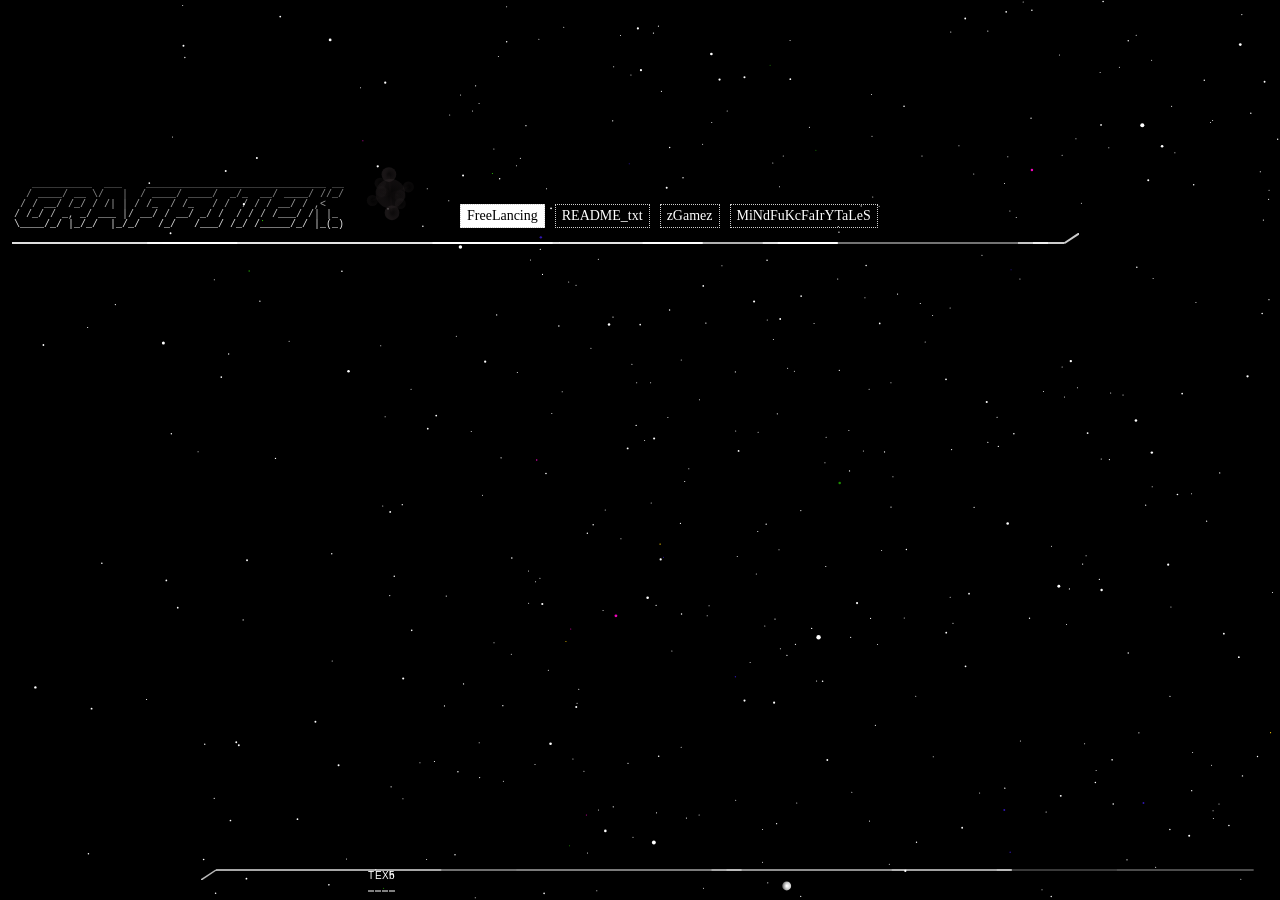
==== index.html @ 998bbb22 "Add files via upload upload main site #1" ====
<!DOCTYPE html>
<html xmlns="http://www.w3.org/1999/xhtml">
<head>
	
	<meta charset="utf-8" />
        <meta name="viewport" content="width=device-width, initial-scale=1.0, maximum-scale=1, user-scalable=0" />
	<title>(¯`·._ G R A F F I T E K _.·´¯)</title>
        
        
        
        <!-- FONTS -->
        <link rel="stylesheet" href="_fonts/arial_narrow_bold/stylesheet.css" type="text/css" charset="utf-8" />
        <link rel="stylesheet" href="_fonts/arial_narrow_bolditalic/stylesheet.css" type="text/css" charset="utf-8" />
        <link rel="stylesheet" href="_fonts/arial_narrow_italic/stylesheet.css" type="text/css" charset="utf-8" />
        <link rel="stylesheet" href="_fonts/arial_narrow_regular/stylesheet.css" type="text/css" charset="utf-8" />
        
        <link rel="stylesheet" href="_fonts/roboto_mono_thin/stylesheet.css" type="text/css" charset="utf-8" />
        <link rel="stylesheet" href="_fonts/roboto_mono_regular/stylesheet.css" type="text/css" charset="utf-8" />
        <link rel="stylesheet" href="_fonts/roboto_mono_medium/stylesheet.css" type="text/css" charset="utf-8" />
        <link rel="stylesheet" href="_fonts/roboto_mono_bold/stylesheet.css" type="text/css" charset="utf-8" />
        
        
        <!--
        <link rel="stylesheet" href="_fonts/opensans_bold_macroman/stylesheet.css" type="text/css" charset="utf-8" />
        <link rel="stylesheet" href="_fonts/opensans_bolditalic_macroman/stylesheet.css" type="text/css" charset="utf-8" />
        <link rel="stylesheet" href="_fonts/opensans_extrabold_macroman/stylesheet.css" type="text/css" charset="utf-8" />
        <link rel="stylesheet" href="_fonts/opensans_extrabolditalic_macroman/stylesheet.css" type="text/css" charset="utf-8" />
        <link rel="stylesheet" href="_fonts/opensans_italic_macroman/stylesheet.css" type="text/css" charset="utf-8" />
        <link rel="stylesheet" href="_fonts/opensans_light_macroman/stylesheet.css" type="text/css" charset="utf-8" />
        <link rel="stylesheet" href="_fonts/opensans_lightitalic_macroman/stylesheet.css" type="text/css" charset="utf-8" />
        <link rel="stylesheet" href="_fonts/opensans_regular_macroman/stylesheet.css" type="text/css" charset="utf-8" />
        <link rel="stylesheet" href="_fonts/opensans_semibold_macroman/stylesheet.css" type="text/css" charset="utf-8" />
        <link rel="stylesheet" href="_fonts/opensans_semibolditalic_macroman/stylesheet.css" type="text/css" charset="utf-8" />
        -->
        
        
        <!-- FONT NAMES
            open_sansbold
            open_sansbold_italic
            open_sansextrabold
            open_sansextrabold_italic
            open_sansitalic
            open_sanslight
            open_sanslight_italic
            open_sansregular
            open_sanssemibold
            open_sanssemibold_italic
        -->
        
        
        
        <style>

		* {
		    margin:0;
		    padding:0;
		} 

		html, body {
		    width:100%;
		    height:100%;
                    overflow-x: hidden;
                    
                    scrollbar-face-color: #000000;
                    scrollbar-shadow-color: #2D2C4D;
                    scrollbar-highlight-color:#7D7E94;
                    scrollbar-3dlight-color: #7D7E94;
                    scrollbar-darkshadow-color: #2D2C4D;
                    scrollbar-track-color: #7D7E94;
                    scrollbar-arrow-color: #C1C1D1;
		}
                
            
                
                
                #parentdiv {
                    position: absolute;
                }

                    
                canvas {
                    position: fixed;
                    left: 0px;
                    right: 0px;
                }
                


                
                .unselectable {
                    -webkit-touch-callout: none;
                    -webkit-user-select: none;
                    -khtml-user-select: none;
                    -moz-user-select: none;
                    -ms-user-select: none;
                    user-select: none;
                    cursor: default;
                }
                a { color: inherit; } 
                
                ::-webkit-scrollbar
                {
                  width: 12px;  /* for vertical scrollbars */
                  height: 12px; /* for horizontal scrollbars */
                }

                ::-webkit-scrollbar-track
                {
                  background: rgba(0, 0, 0, 0.1);
                }

                ::-webkit-scrollbar-thumb
                {
                  background: rgba(0, 0, 0, 0.5);
                }                
	</style>    
        
        <script type="text/javascript" src="_js/jquery-3.1.0.min.js"></script>
        
        
	<!-- UTILS -->
        
        <script type="text/javascript" src="_js/ObjectUtils.js"></script>
        <script type="text/javascript" src="_js/Base64.js"></script>
        <script type="text/javascript" src="_js/DisplayUtils.js"></script>
        <script type="text/javascript" src="_js/Bounds.js"></script>        
	<script type="text/javascript" src="_js/AudioUtils.js"></script>
        <script type="text/javascript" src="_js/BrowserDetect.js"></script>
        <script type="text/javascript" src="_js/Data.js"></script>
        
        
        <script type="text/javascript" src="_js/CelestialBodies.js"></script>
        <script type="text/javascript" src="_js/ZGamezContent.js"></script>
        <script type="text/javascript" src="_js/GameOfLife.js"></script>
        <script type="text/javascript" src="_js/StandingWave.js"></script>
        <script type="text/javascript" src="_js/Ufos.js"></script>
        <script type="text/javascript" src="_js/BLOG_newnews.js"></script>
        <script type="text/javascript" src="_js/BLOG_logic.js"></script>
        <script type="text/javascript" src="_js/BLOG_simonsays.js"></script>
        <script type="text/javascript" src="_js/ButtonSetDIV.js"></script>
        <script type="text/javascript" src="_js/CustomScrollbar.js"></script>
        <script type="text/javascript" src="_js/Cascade.js"></script>
        <script type="text/javascript" src="_js/TextParser.js"></script>
        <script type="text/javascript" src="_js/TooltipManager.js"></script>
        <script type="text/javascript" src="_js/D3.js"></script>
        <script type="text/javascript" src="_js/Main.js"></script>
        <script type="text/javascript" src="_js/AnimatorController.js"></script>
        <script type="text/javascript" src="_js/Animations.js"></script>
        <script type="text/javascript" src="_js/MouseHandler.js"></script>
        <script type="text/javascript" src="_js/Mouse.js"></script>
        <script type="text/javascript" src="_js/TextUtils.js"></script>
        <script type="text/javascript" src="_js/ServerData.js"></script>
        <script type="text/javascript" src="_js/StarStorm.js"></script>
        <script type="text/javascript" src="_js/Camera.js"></script>
        <script type="text/javascript" src="_js/Init.js"></script>
        
        <script type="text/javascript" src="_js/TextTicker.js"></script>
        <script type="text/javascript" src="_js/MainMenu.js"></script>
        <script type="text/javascript" src="_js/ContentFreelance.js"></script>
        <script type="text/javascript" src="_js/ContentNews.js"></script>
        <script type="text/javascript" src="_js/MainFooter.js"></script>
        <script type="text/javascript" src="_js/MindFuckFairyTalez.js"></script>
        
        
</head>






<body>
    

    <div id="canvascontainer" style="top:0px; left: 0px; height: 100%; width: 100%; position: fixed; z-index: 1">
        <!--<canvas id="overlay1" width="3600" height="100" style="z-index: 12;"></canvas>-->
        <canvas id="background" style="z-index: 1;"></canvas>
        <canvas id="starmap_static" style="z-index: 2;"></canvas>
        <canvas id="starmap" style="z-index: 3;"></canvas>
        <canvas id="maintopic" style="z-index: 40;"></canvas>        
        <canvas id="footercanvas" style="z-index: 40;"></canvas>     
        <canvas id="mindfuckcanvas" style="z-index: 40;"></canvas>  
        <canvas id="mindfuckcanvas1" style="z-index: 40;"></canvas>  
        <canvas id="quotecanvas" style="z-index: 40;display:none;"></canvas>  
        
    </div>
    
    <!--<div id="hiddendiv" style="display:none;top:0px; width: 0%; left: 0%; color: #ffffff; z-index: 1"></div>-->
    <div id="parentdiv" style="top:0px; width: 100%; left: 0%; color: #ffffff; z-index: 8"></div>
    <canvas id="shadecanvas_top" style="z-index: 10;"></canvas>
    <canvas id="shadecanvas_left" style="z-index: 10;"></canvas>
    <canvas id="shadecanvas_right" style="z-index: 10;"></canvas>
    <canvas id="shadecanvas_bottom" style="z-index: 10;"></canvas>
    <div id="tooltipdiv" style="position:absolute;top:0px;left: 0%; color: #ffffff; z-index: 20"></div>
    <!-- <div id="parentdiv2" style="top:0px; width: 100%; left: 0%; color: #ffffff; z-index: 11"></div> -->
    
    

	
</body>
</html>
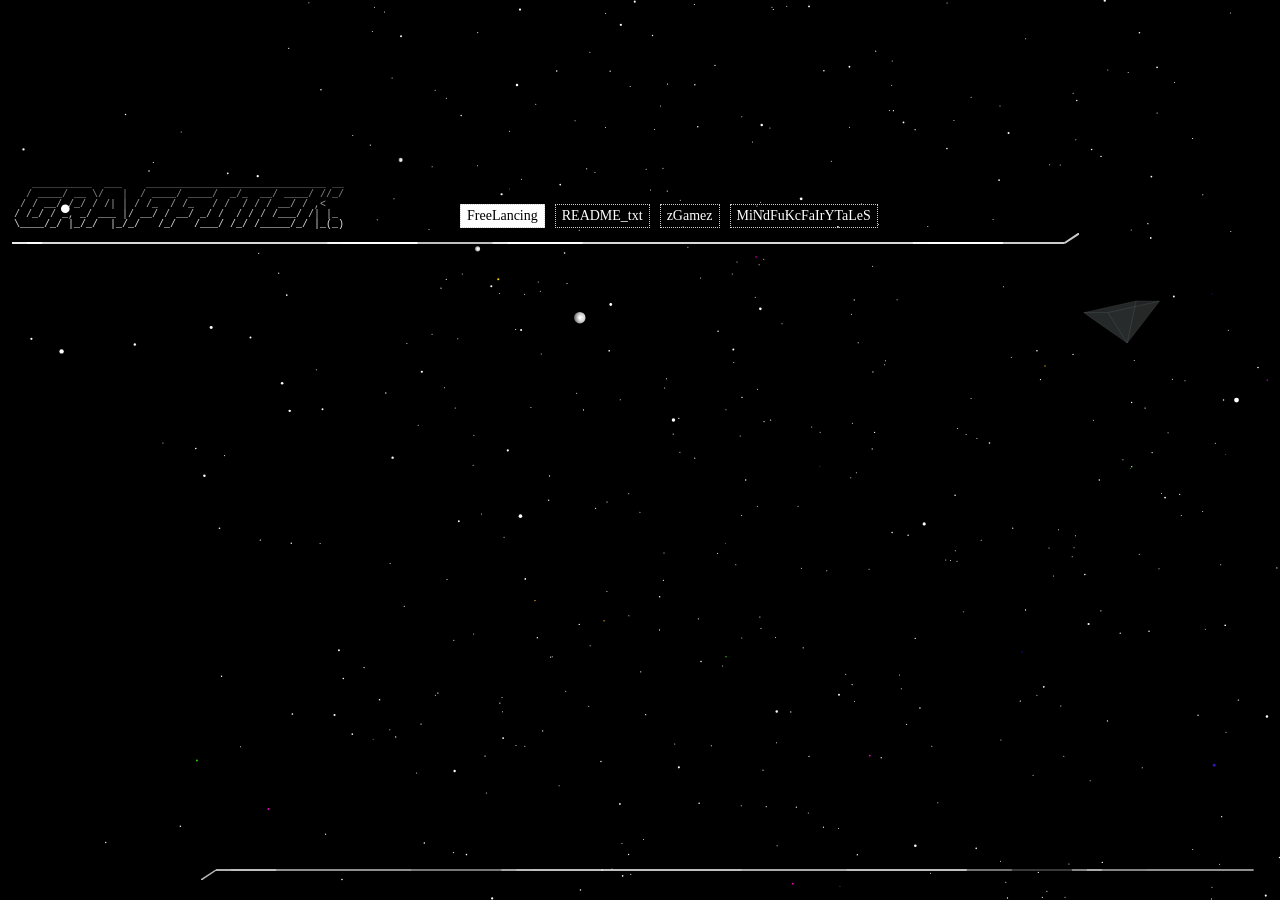
==== commit 3864cee5: "Add files via upload" ====
--- a/index.html
+++ b/index.html
@@ -115,51 +115,51 @@
                 }                
 	</style>    
         
-        <script type="text/javascript" src="_js/jquery-3.1.0.min.js"></script>
+        <script type="text/javascript" src="js/jquery-3.1.0.min.js"></script>
         
         
 	<!-- UTILS -->
         
-        <script type="text/javascript" src="_js/ObjectUtils.js"></script>
-        <script type="text/javascript" src="_js/Base64.js"></script>
-        <script type="text/javascript" src="_js/DisplayUtils.js"></script>
-        <script type="text/javascript" src="_js/Bounds.js"></script>        
-	<script type="text/javascript" src="_js/AudioUtils.js"></script>
-        <script type="text/javascript" src="_js/BrowserDetect.js"></script>
-        <script type="text/javascript" src="_js/Data.js"></script>
-        
-        
-        <script type="text/javascript" src="_js/CelestialBodies.js"></script>
-        <script type="text/javascript" src="_js/ZGamezContent.js"></script>
-        <script type="text/javascript" src="_js/GameOfLife.js"></script>
-        <script type="text/javascript" src="_js/StandingWave.js"></script>
-        <script type="text/javascript" src="_js/Ufos.js"></script>
-        <script type="text/javascript" src="_js/BLOG_newnews.js"></script>
-        <script type="text/javascript" src="_js/BLOG_logic.js"></script>
-        <script type="text/javascript" src="_js/BLOG_simonsays.js"></script>
-        <script type="text/javascript" src="_js/ButtonSetDIV.js"></script>
-        <script type="text/javascript" src="_js/CustomScrollbar.js"></script>
-        <script type="text/javascript" src="_js/Cascade.js"></script>
-        <script type="text/javascript" src="_js/TextParser.js"></script>
-        <script type="text/javascript" src="_js/TooltipManager.js"></script>
-        <script type="text/javascript" src="_js/D3.js"></script>
-        <script type="text/javascript" src="_js/Main.js"></script>
-        <script type="text/javascript" src="_js/AnimatorController.js"></script>
-        <script type="text/javascript" src="_js/Animations.js"></script>
-        <script type="text/javascript" src="_js/MouseHandler.js"></script>
-        <script type="text/javascript" src="_js/Mouse.js"></script>
-        <script type="text/javascript" src="_js/TextUtils.js"></script>
-        <script type="text/javascript" src="_js/ServerData.js"></script>
-        <script type="text/javascript" src="_js/StarStorm.js"></script>
-        <script type="text/javascript" src="_js/Camera.js"></script>
-        <script type="text/javascript" src="_js/Init.js"></script>
-        
-        <script type="text/javascript" src="_js/TextTicker.js"></script>
-        <script type="text/javascript" src="_js/MainMenu.js"></script>
-        <script type="text/javascript" src="_js/ContentFreelance.js"></script>
-        <script type="text/javascript" src="_js/ContentNews.js"></script>
-        <script type="text/javascript" src="_js/MainFooter.js"></script>
-        <script type="text/javascript" src="_js/MindFuckFairyTalez.js"></script>
+        <script type="text/javascript" src="js/ObjectUtils.js"></script>
+        <script type="text/javascript" src="js/Base64.js"></script>
+        <script type="text/javascript" src="js/DisplayUtils.js"></script>
+        <script type="text/javascript" src="js/Bounds.js"></script>        
+	<script type="text/javascript" src="js/AudioUtils.js"></script>
+        <script type="text/javascript" src="js/BrowserDetect.js"></script>
+        <script type="text/javascript" src="js/Data.js"></script>
+        
+        
+        <script type="text/javascript" src="js/CelestialBodies.js"></script>
+        <script type="text/javascript" src="js/ZGamezContent.js"></script>
+        <script type="text/javascript" src="js/GameOfLife.js"></script>
+        <script type="text/javascript" src="js/StandingWave.js"></script>
+        <script type="text/javascript" src="js/Ufos.js"></script>
+        <script type="text/javascript" src="js/BLOG_newnews.js"></script>
+        <script type="text/javascript" src="js/BLOG_logic.js"></script>
+        <script type="text/javascript" src="js/BLOG_simonsays.js"></script>
+        <script type="text/javascript" src="js/ButtonSetDIV.js"></script>
+        <script type="text/javascript" src="js/CustomScrollbar.js"></script>
+        <script type="text/javascript" src="js/Cascade.js"></script>
+        <script type="text/javascript" src="js/TextParser.js"></script>
+        <script type="text/javascript" src="js/TooltipManager.js"></script>
+        <script type="text/javascript" src="js/D3.js"></script>
+        <script type="text/javascript" src="js/Main.js"></script>
+        <script type="text/javascript" src="js/AnimatorController.js"></script>
+        <script type="text/javascript" src="js/Animations.js"></script>
+        <script type="text/javascript" src="js/MouseHandler.js"></script>
+        <script type="text/javascript" src="js/Mouse.js"></script>
+        <script type="text/javascript" src="js/TextUtils.js"></script>
+        <script type="text/javascript" src="js/ServerData.js"></script>
+        <script type="text/javascript" src="js/StarStorm.js"></script>
+        <script type="text/javascript" src="js/Camera.js"></script>
+        <script type="text/javascript" src="js/Init.js"></script>
+        
+        <script type="text/javascript" src="js/TextTicker.js"></script>
+        <script type="text/javascript" src="js/MainMenu.js"></script>
+        <script type="text/javascript" src="js/ContentFreelance.js"></script>
+        <script type="text/javascript" src="js/ContentNews.js"></script>
+        <script type="text/javascript" src="js/MainFooter.js"></script>
+        <script type="text/javascript" src="js/MindFuckFairyTalez.js"></script>
         
         
 </head>
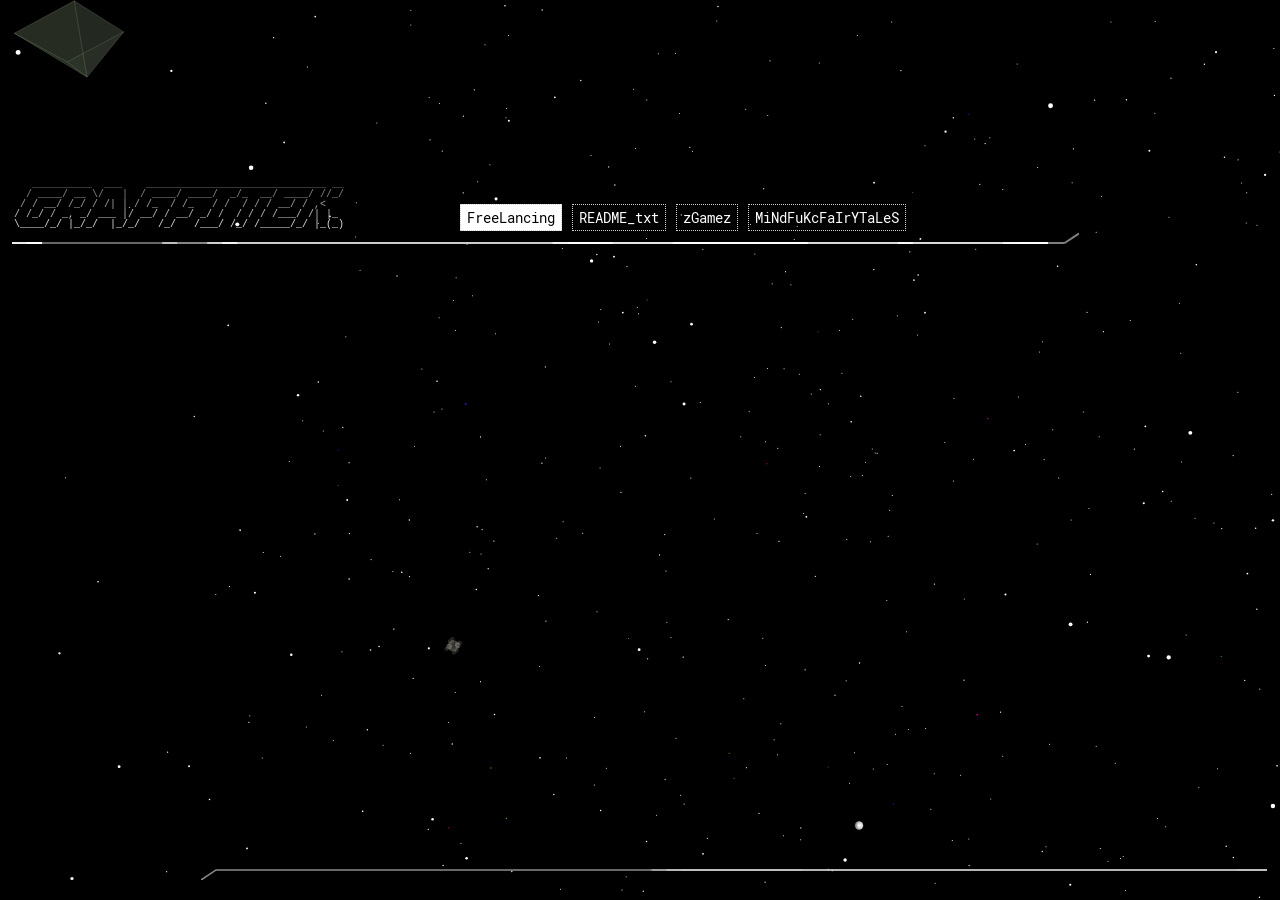
==== commit b18d426f: "Add files via upload" ====
--- a/index.html
+++ b/index.html
@@ -9,28 +9,28 @@
         
         
         <!-- FONTS -->
-        <link rel="stylesheet" href="_fonts/arial_narrow_bold/stylesheet.css" type="text/css" charset="utf-8" />
-        <link rel="stylesheet" href="_fonts/arial_narrow_bolditalic/stylesheet.css" type="text/css" charset="utf-8" />
-        <link rel="stylesheet" href="_fonts/arial_narrow_italic/stylesheet.css" type="text/css" charset="utf-8" />
-        <link rel="stylesheet" href="_fonts/arial_narrow_regular/stylesheet.css" type="text/css" charset="utf-8" />
-        
-        <link rel="stylesheet" href="_fonts/roboto_mono_thin/stylesheet.css" type="text/css" charset="utf-8" />
-        <link rel="stylesheet" href="_fonts/roboto_mono_regular/stylesheet.css" type="text/css" charset="utf-8" />
-        <link rel="stylesheet" href="_fonts/roboto_mono_medium/stylesheet.css" type="text/css" charset="utf-8" />
-        <link rel="stylesheet" href="_fonts/roboto_mono_bold/stylesheet.css" type="text/css" charset="utf-8" />
+        <link rel="stylesheet" href="fonts/arial_narrow_bold/stylesheet.css" type="text/css" charset="utf-8" />
+        <link rel="stylesheet" href="fonts/arial_narrow_bolditalic/stylesheet.css" type="text/css" charset="utf-8" />
+        <link rel="stylesheet" href="fonts/arial_narrow_italic/stylesheet.css" type="text/css" charset="utf-8" />
+        <link rel="stylesheet" href="fonts/arial_narrow_regular/stylesheet.css" type="text/css" charset="utf-8" />
+        
+        <link rel="stylesheet" href="fonts/roboto_mono_thin/stylesheet.css" type="text/css" charset="utf-8" />
+        <link rel="stylesheet" href="fonts/roboto_mono_regular/stylesheet.css" type="text/css" charset="utf-8" />
+        <link rel="stylesheet" href="fonts/roboto_mono_medium/stylesheet.css" type="text/css" charset="utf-8" />
+        <link rel="stylesheet" href="fonts/roboto_mono_bold/stylesheet.css" type="text/css" charset="utf-8" />
         
         
         <!--
-        <link rel="stylesheet" href="_fonts/opensans_bold_macroman/stylesheet.css" type="text/css" charset="utf-8" />
-        <link rel="stylesheet" href="_fonts/opensans_bolditalic_macroman/stylesheet.css" type="text/css" charset="utf-8" />
-        <link rel="stylesheet" href="_fonts/opensans_extrabold_macroman/stylesheet.css" type="text/css" charset="utf-8" />
-        <link rel="stylesheet" href="_fonts/opensans_extrabolditalic_macroman/stylesheet.css" type="text/css" charset="utf-8" />
-        <link rel="stylesheet" href="_fonts/opensans_italic_macroman/stylesheet.css" type="text/css" charset="utf-8" />
-        <link rel="stylesheet" href="_fonts/opensans_light_macroman/stylesheet.css" type="text/css" charset="utf-8" />
-        <link rel="stylesheet" href="_fonts/opensans_lightitalic_macroman/stylesheet.css" type="text/css" charset="utf-8" />
-        <link rel="stylesheet" href="_fonts/opensans_regular_macroman/stylesheet.css" type="text/css" charset="utf-8" />
-        <link rel="stylesheet" href="_fonts/opensans_semibold_macroman/stylesheet.css" type="text/css" charset="utf-8" />
-        <link rel="stylesheet" href="_fonts/opensans_semibolditalic_macroman/stylesheet.css" type="text/css" charset="utf-8" />
+        <link rel="stylesheet" href="fonts/opensans_bold_macroman/stylesheet.css" type="text/css" charset="utf-8" />
+        <link rel="stylesheet" href="fonts/opensans_bolditalic_macroman/stylesheet.css" type="text/css" charset="utf-8" />
+        <link rel="stylesheet" href="fonts/opensans_extrabold_macroman/stylesheet.css" type="text/css" charset="utf-8" />
+        <link rel="stylesheet" href="fonts/opensans_extrabolditalic_macroman/stylesheet.css" type="text/css" charset="utf-8" />
+        <link rel="stylesheet" href="fonts/opensans_italic_macroman/stylesheet.css" type="text/css" charset="utf-8" />
+        <link rel="stylesheet" href="fonts/opensans_light_macroman/stylesheet.css" type="text/css" charset="utf-8" />
+        <link rel="stylesheet" href="fonts/opensans_lightitalic_macroman/stylesheet.css" type="text/css" charset="utf-8" />
+        <link rel="stylesheet" href="fonts/opensans_regular_macroman/stylesheet.css" type="text/css" charset="utf-8" />
+        <link rel="stylesheet" href="fonts/opensans_semibold_macroman/stylesheet.css" type="text/css" charset="utf-8" />
+        <link rel="stylesheet" href="fonts/opensans_semibolditalic_macroman/stylesheet.css" type="text/css" charset="utf-8" />
         -->
         
         
--- a/fonts/arial_narrow_bold/stylesheet.css
+++ b/fonts/arial_narrow_bold/stylesheet.css
@@ -0,0 +1,7 @@
+@font-face {
+    font-family: 'arial_narrow_bold';
+    src: url('ARIALNB.TTF') format('truetype');
+    font-weight: normal;
+    font-style: normal;
+}
+
--- a/fonts/arial_narrow_bolditalic/stylesheet.css
+++ b/fonts/arial_narrow_bolditalic/stylesheet.css
@@ -0,0 +1,8 @@
+@font-face {
+    font-family: 'arial_narrow_bolditalic';
+    src: url('ARIALNBI.TTF') format('truetype');
+    font-weight: normal;
+    font-style: normal;
+}
+
+
--- a/fonts/arial_narrow_italic/stylesheet.css
+++ b/fonts/arial_narrow_italic/stylesheet.css
@@ -0,0 +1,6 @@
+@font-face {
+    font-family: 'arial_narrow_italic';
+    src: url('ARIALNI.TTF') format('truetype');
+    font-weight: normal;
+    font-style: normal;
+}
--- a/fonts/arial_narrow_regular/stylesheet.css
+++ b/fonts/arial_narrow_regular/stylesheet.css
@@ -0,0 +1,6 @@
+@font-face {
+    font-family: 'arial_narrow_regular';
+    src: url('ARIALN.TTF') format('truetype');
+    font-weight: normal;
+    font-style: normal;
+}
--- a/fonts/roboto_mono_thin/stylesheet.css
+++ b/fonts/roboto_mono_thin/stylesheet.css
@@ -0,0 +1,7 @@
+@font-face {
+    font-family: 'roboto_mono_thin';
+    src: url('RobotoMono-Thin.ttf') format('truetype');
+    font-weight: normal;
+    font-style: normal;
+}
+
--- a/fonts/roboto_mono_regular/stylesheet.css
+++ b/fonts/roboto_mono_regular/stylesheet.css
@@ -0,0 +1,7 @@
+@font-face {
+    font-family: 'roboto_mono_regular';
+    src: url('RobotoMono-Regular.ttf') format('truetype');
+    font-weight: normal;
+    font-style: normal;
+}
+
--- a/fonts/roboto_mono_medium/stylesheet.css
+++ b/fonts/roboto_mono_medium/stylesheet.css
@@ -0,0 +1,7 @@
+@font-face {
+    font-family: 'roboto_mono_medium';
+    src: url('RobotoMono-Medium.ttf') format('truetype');
+    font-weight: normal;
+    font-style: normal;
+}
+
--- a/fonts/roboto_mono_bold/stylesheet.css
+++ b/fonts/roboto_mono_bold/stylesheet.css
@@ -0,0 +1,7 @@
+@font-face {
+    font-family: 'roboto_mono_bold';
+    src: url('RobotoMono-Bold.ttf') format('truetype');
+    font-weight: normal;
+    font-style: normal;
+}
+
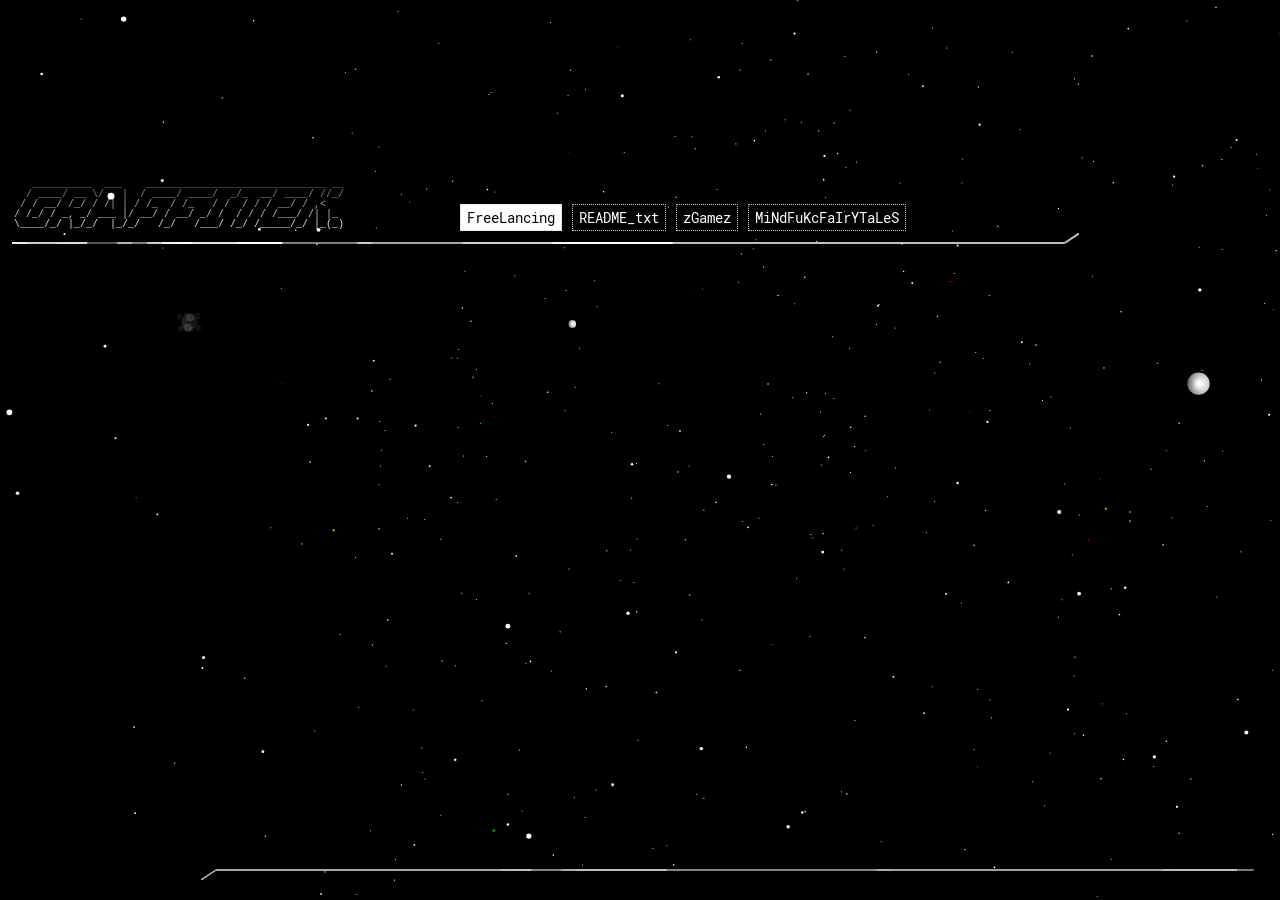
==== commit b67a393f: "Update title in index.html" ====
--- a/index.html
+++ b/index.html
@@ -4,7 +4,7 @@
 	
 	<meta charset="utf-8" />
         <meta name="viewport" content="width=device-width, initial-scale=1.0, maximum-scale=1, user-scalable=0" />
-	<title>(¯`·._ G R A F F I T E K _.·´¯)</title>
+	<title>(¯`·._ G R A F F I T E K 2 _.·´¯)</title>
         
         
         
@@ -202,4 +202,4 @@
         
         
         
-        +        
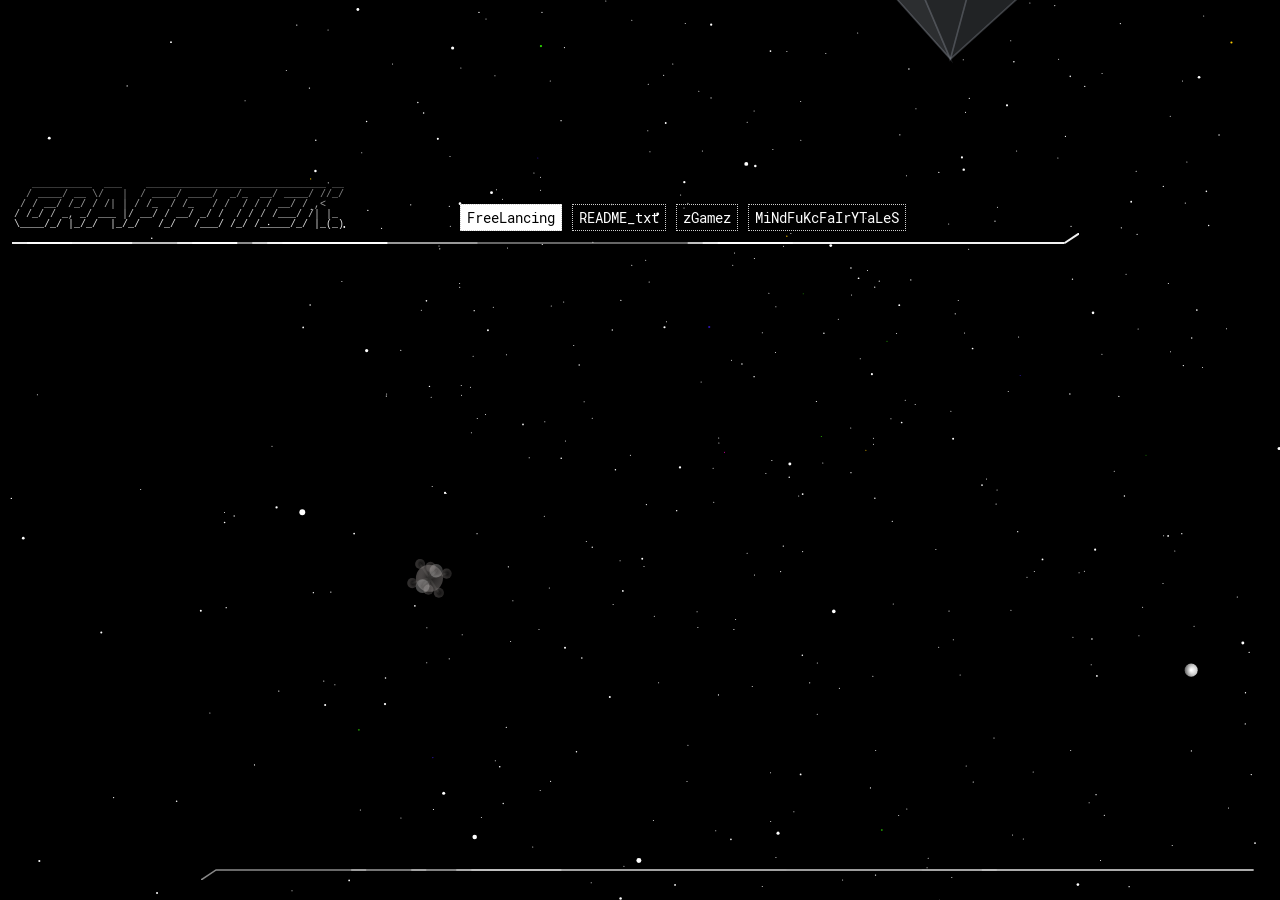
==== commit 54a2a5cf: "Removed that bullshit" ====
--- a/index.html
+++ b/index.html
@@ -4,7 +4,7 @@
 	
 	<meta charset="utf-8" />
         <meta name="viewport" content="width=device-width, initial-scale=1.0, maximum-scale=1, user-scalable=0" />
-	<title>(¯`·._ G R A F F I T E K 2 _.·´¯)</title>
+	<title>(¯`·._ G R A F F I T E K 3 _.·´¯)</title>
         
         
         
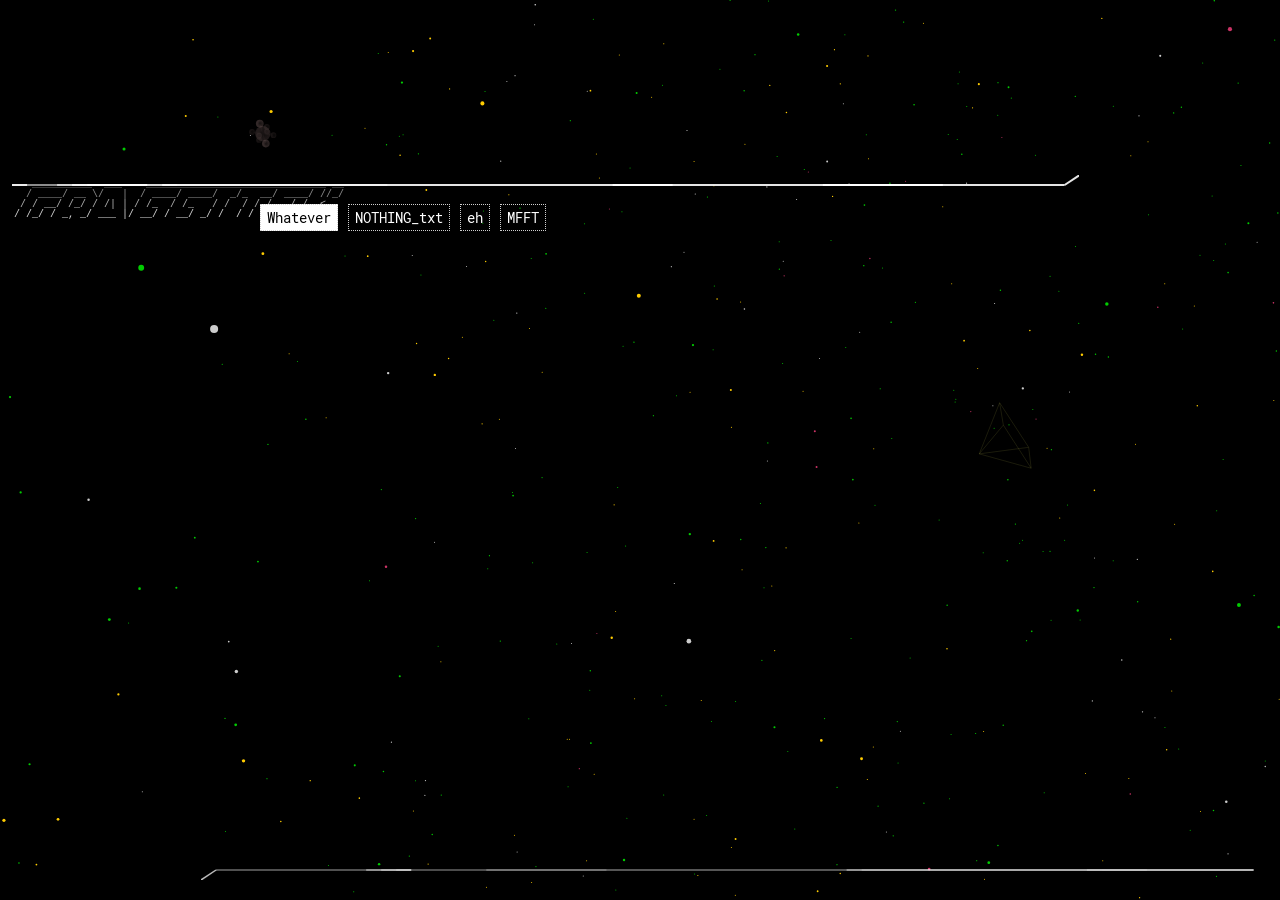
==== commit ec2b2e04: "mfft stuff" ====
--- a/index.html
+++ b/index.html
@@ -181,6 +181,7 @@
         <canvas id="footercanvas" style="z-index: 40;"></canvas>     
         <canvas id="mindfuckcanvas" style="z-index: 40;"></canvas>  
         <canvas id="mindfuckcanvas1" style="z-index: 40;"></canvas>  
+        <canvas id="mindfuckcanvas2" style="z-index: 40;"></canvas> 
         <canvas id="quotecanvas" style="z-index: 40;display:none;"></canvas>  
         
     </div>
